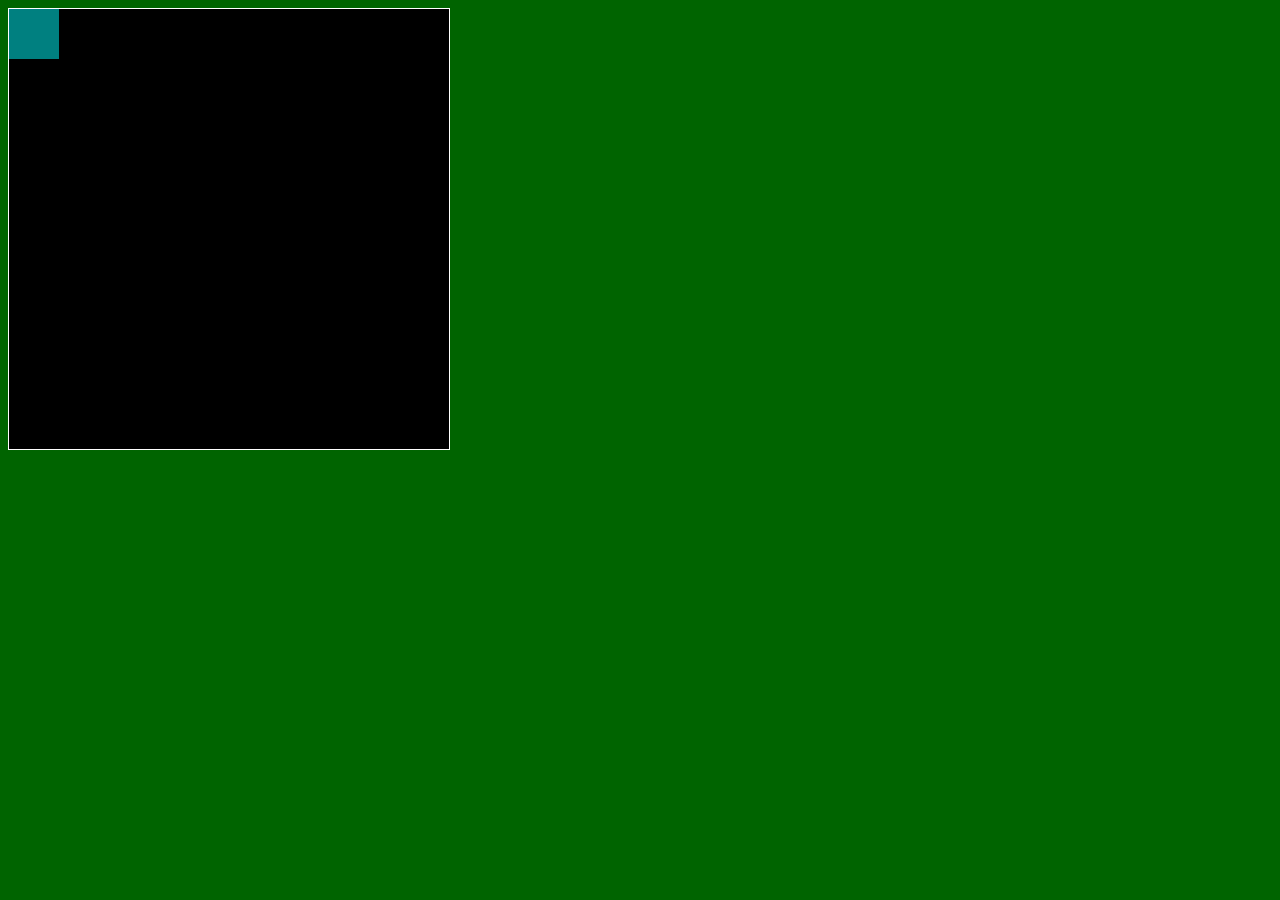
==== asd-projects/pong/index.html @ 35843f06 "adding ASD projects" ====
<!DOCTYPE html>
<html>
  <head>
    <title>Title</title>
    <!-- Load CSS files -->
    <link rel="stylesheet" type="text/css" href="index.css">
    
    <!-- Load JavaScript files -->
    <script src="jquery.min.js"></script>
    <script src="index.js"></script>
  </head>
  
  <body>
    <div id='board'>
      <div id='gameItem'></div>
    </div>
  </body>
</html>
---- asd-projects/pong/index.css ----
body {
  background-color: darkgreen;
}

#board {
  width: 440px;
  height: 440px;
  border: 1px solid white;
  background-color: black;
  position: relative;
}

#gameItem {
  background-color: teal;
  width: 50px;
  height: 50px;
  position: absolute;
/*   left: 100px; */  /* Uncomment if you want to set a "starting" position */
/*   top: 100px;  */  /* Uncomment if you want to set a "starting" position */
}
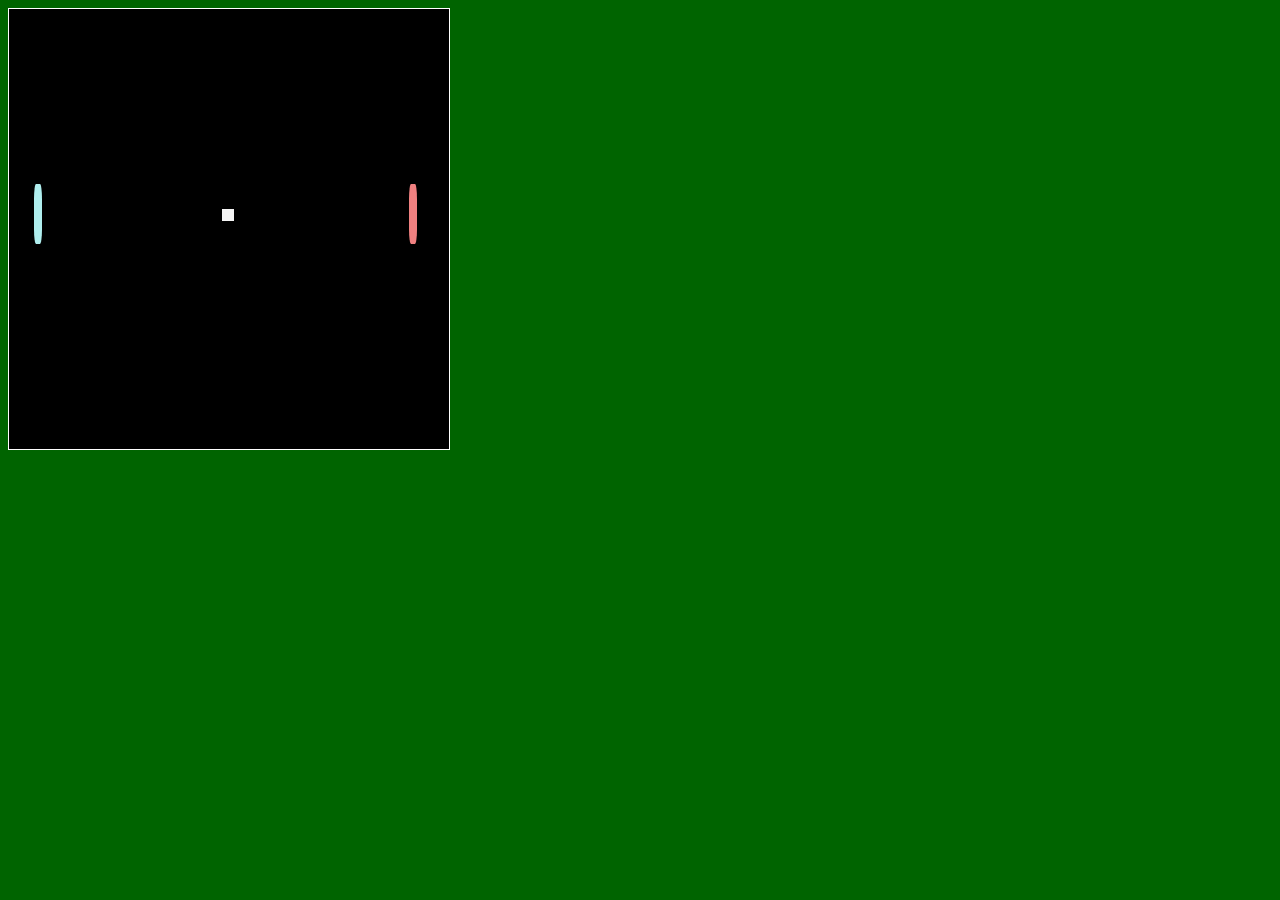
==== commit c6e7b620: "saving pon" ====
--- a/asd-projects/pong/index.html
+++ b/asd-projects/pong/index.html
@@ -12,7 +12,9 @@
   
   <body>
     <div id='board'>
-      <div id='gameItem'></div>
+      <div id='paddleL'></div>
+      <div id='paddleR'></div>
+      <div id='pongBall'></div>
     </div>
   </body>
 </html>
--- a/asd-projects/pong/index.css
+++ b/asd-projects/pong/index.css
@@ -11,11 +11,30 @@
   position: relative;
 }
 
-#gameItem {
-  background-color: teal;
-  width: 50px;
-  height: 50px;
+#paddleL {
+  background-color: paleturquoise;
+  width: 8px;
+  height: 60px;
+  border-radius: 25%;
   position: absolute;
-/*   left: 100px; */  /* Uncomment if you want to set a "starting" position */
-/*   top: 100px;  */  /* Uncomment if you want to set a "starting" position */
+  left: 25px;
+  top: 175px;  
 }
+
+#paddleR {
+  background-color: lightcoral;
+  width: 8px;
+  height: 60px;
+  border-radius: 25%;
+  position: absolute;
+  left: 400px; 
+  top: 175px;  
+}
+#pongBall {
+  background-color: whitesmoke;
+  width: 12px;
+  height: 12px;
+  position: absolute;
+  left: 212.5px; 
+  top: 200px;  
+}